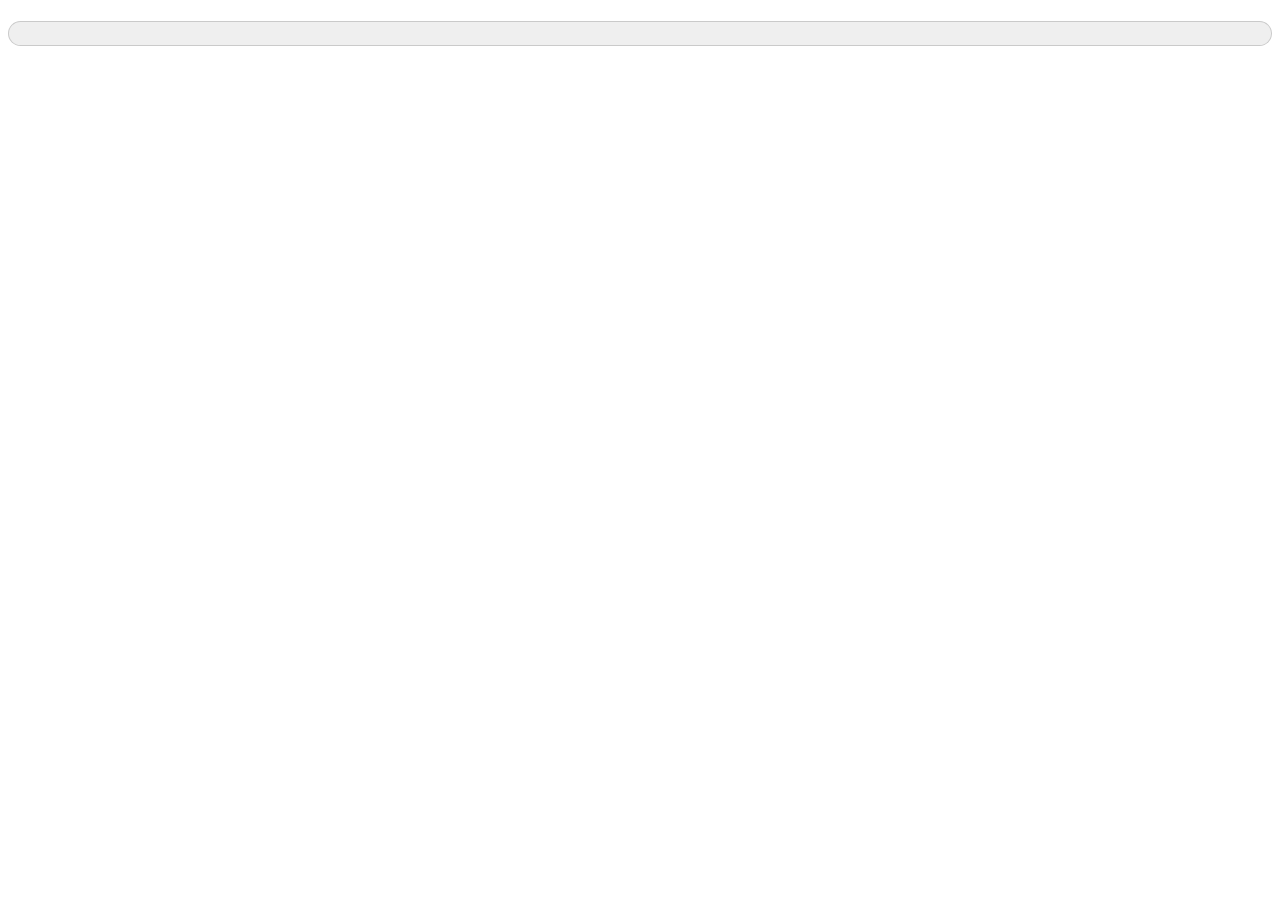
==== AudioTrigger/index.html @ 4f0034e9 "AudioTriggerデモを作成" ====
<!DOCTYPE html>
<html lang="ja" onclick="audio_start()">

<head>
    <meta charset="utf-8" />
    <meta http-equiv="X-UA-Compatible" content="IE=edge">
    <meta name="viewport" content="width=device-width, initial-scale=1.0">
    <script type="text/javascript" src="https://cdn.cycling74.com/rnbo/latest/rnbo.min.js"></script>
    <script src="https://cdn.jsdelivr.net/npm/p5@1.4.2/lib/p5.js"></script>
    <!-- <script src="../js/audio.js"></script> -->
    <link href="css/style.css" rel="stylesheet" type="text/css" />

    <style>
        #meter1 {
            width: 100%;
            height: 50px;
        }
    </style>
</head>

<body>
    <meter id="meter1" min="-90" max="6" value="-90"></meter>

    <script>

        // RNBO
        let WAContext = window.AudioContext || window.webkitAudioContext;
        let context;

        // create device
        let device;
        let stream;
        const audio_start = async () => {

            context = new WAContext();

            let rawPatcher = await fetch("audiotrigger.json");
            let patcher = await rawPatcher.json();
            device = await RNBO.createDevice({ context, patcher });

            navigator.mediaDevices.getUserMedia({ audio: true, video: false })
                .then((_stream) => {
                    stream = _stream;
                    const UserMediaSource = context.createMediaStreamSource(stream);
                    UserMediaSource.connect(device.node);
                });

            device.parametersById.get("threshold_dB").value = -30;
            device.parametersById.get("report_interval").value = 100;

            device.messageEvent.subscribe((ev) => {
                switch (ev.tag) {
                    case "out2":
                        document.getElementById("meter1").value = ev.payload;
                        break;
                    case "out3":
                        bang();
                        break;
                    default:
                        break;
                }
            })

            device.parametersById.get("report").value = 1;
        };

        const bang = () => {
            console.log("bang");
        }

    </script>
</body>

</html>
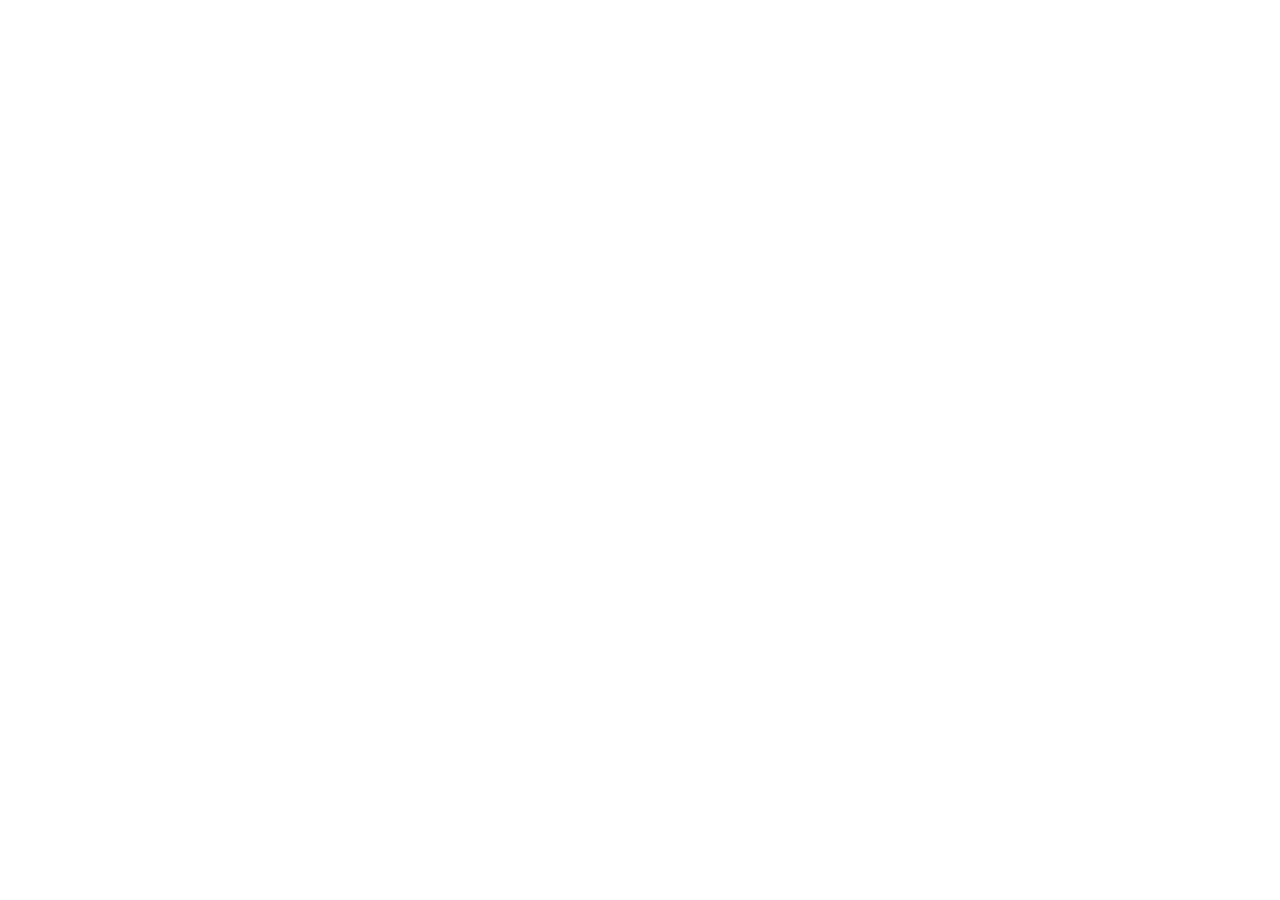
==== commit cb4231ee: "カスタムイベント audioIn を発行するように変更" ====
--- a/AudioTrigger/index.html
+++ b/AudioTrigger/index.html
@@ -1,74 +1,21 @@
 <!DOCTYPE html>
-<html lang="ja" onclick="audio_start()">
+<html lang="ja" onclick="trigger_start()" id="html">
 
 <head>
     <meta charset="utf-8" />
     <meta http-equiv="X-UA-Compatible" content="IE=edge">
     <meta name="viewport" content="width=device-width, initial-scale=1.0">
-    <script type="text/javascript" src="https://cdn.cycling74.com/rnbo/latest/rnbo.min.js"></script>
-    <script src="https://cdn.jsdelivr.net/npm/p5@1.4.2/lib/p5.js"></script>
-    <!-- <script src="../js/audio.js"></script> -->
-    <link href="css/style.css" rel="stylesheet" type="text/css" />
+    <script src="./rnbo/rnbo.min.js"></script>
+    <script src="./rnbo/audiotrigger.js"></script>
+    <link href="style.css" rel="stylesheet" type="text/css" />
 
-    <style>
-        #meter1 {
-            width: 100%;
-            height: 50px;
-        }
-    </style>
 </head>
 
 <body>
-    <meter id="meter1" min="-90" max="6" value="-90"></meter>
+    <!-- ここからコンテンツを書く -->
 
-    <script>
 
-        // RNBO
-        let WAContext = window.AudioContext || window.webkitAudioContext;
-        let context;
-
-        // create device
-        let device;
-        let stream;
-        const audio_start = async () => {
-
-            context = new WAContext();
-
-            let rawPatcher = await fetch("audiotrigger.json");
-            let patcher = await rawPatcher.json();
-            device = await RNBO.createDevice({ context, patcher });
-
-            navigator.mediaDevices.getUserMedia({ audio: true, video: false })
-                .then((_stream) => {
-                    stream = _stream;
-                    const UserMediaSource = context.createMediaStreamSource(stream);
-                    UserMediaSource.connect(device.node);
-                });
-
-            device.parametersById.get("threshold_dB").value = -30;
-            device.parametersById.get("report_interval").value = 100;
-
-            device.messageEvent.subscribe((ev) => {
-                switch (ev.tag) {
-                    case "out2":
-                        document.getElementById("meter1").value = ev.payload;
-                        break;
-                    case "out3":
-                        bang();
-                        break;
-                    default:
-                        break;
-                }
-            })
-
-            device.parametersById.get("report").value = 1;
-        };
-
-        const bang = () => {
-            console.log("bang");
-        }
-
-    </script>
+    <script src="main.js"></script>
 </body>
 
 </html>
--- a/AudioTrigger/style.css
+++ b/AudioTrigger/style.css
@@ -0,0 +1,5 @@
+
+
+.hide {
+    display: none;
+}
